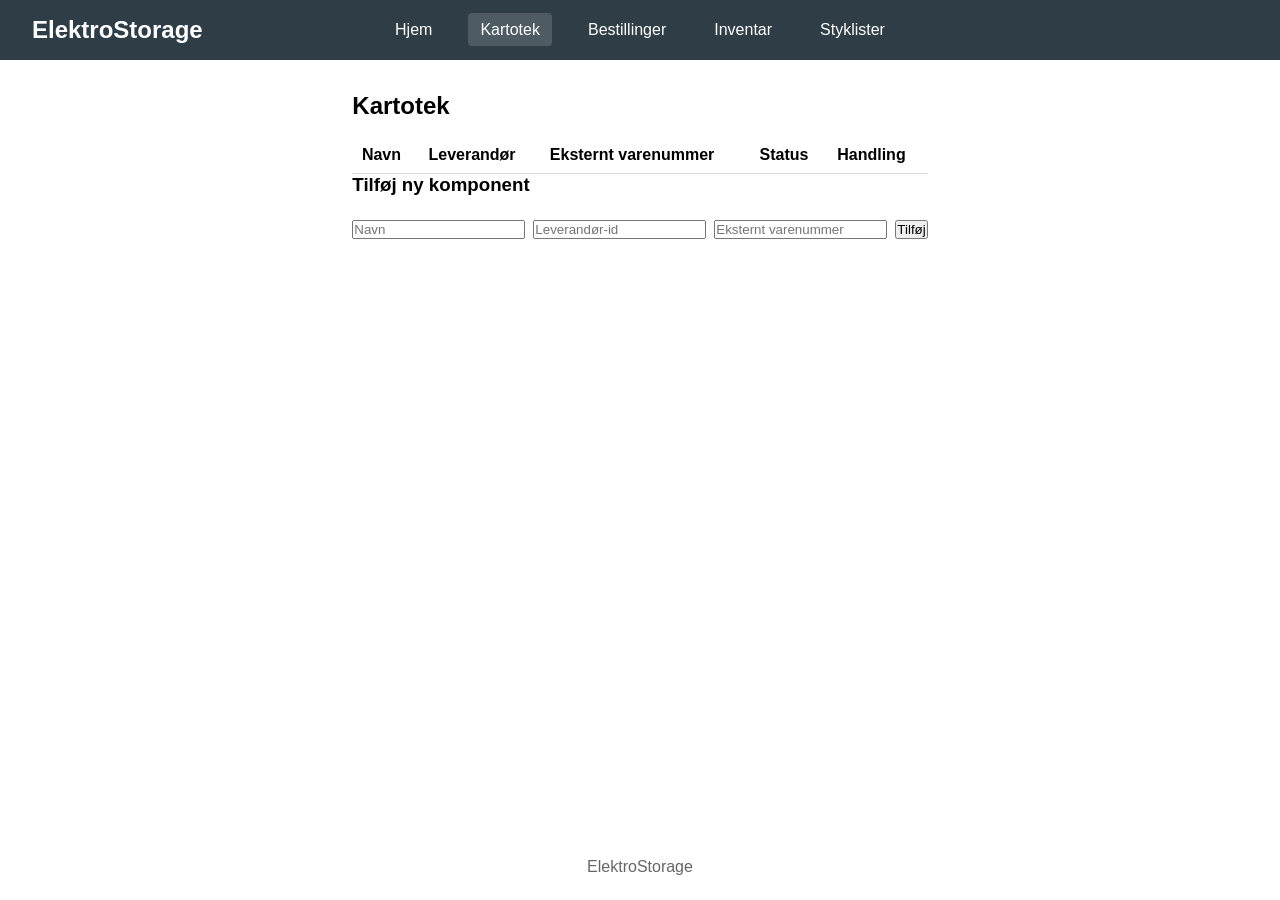
==== src/main/resources/static/components.html @ 700b6f3f "Frontend for all 5 tabs, with added backend functionality and modifications" ====
<!DOCTYPE html>
<html lang="da">
<head>
    <meta charset="UTF-8">
    <meta name="viewport" content="width=device-width, initial-scale=1.0">
    <title>Kartotek - ElektroStorage</title>
    <link rel="stylesheet" href="styling/styles.css">
</head>
<body>
<nav class="navbar">
    <div class="container">
        <h1>ElektroStorage</h1>
        <ul class="nav-links">
            <li><a href="index.html">Hjem</a></li>
            <li><a href="components.html" class="active">Kartotek</a></li>
            <li><a href="orders.html">Bestillinger</a></li>
            <li><a href="inventory.html">Inventar</a></li>
            <li><a href="assemblies.html">Styklister</a></li>
        </ul>
    </div>
</nav>

<main class="container">
    <h2>Kartotek</h2>

    <table>
        <thead>
        <tr>
            <th>Navn</th>
            <th>Leverandør</th>
            <th>Eksternt varenummer</th>
            <th>Status</th>
            <th>Handling</th>
        </tr>
        </thead>
        <tbody id="componentTableBody"></tbody>
    </table>

    <h3>Tilføj ny komponent</h3>
    <form id="componentForm">
        <input type="text" id="name" name="name" placeholder="Navn" required>
        <input type="number" id="supplierId" name="supplierId" placeholder="Leverandør-id" required>
        <input type="text" id="externalPartNumber" name="externalPartNumber" placeholder="Eksternt varenummer" required>
        <button type="submit">Tilføj</button>
    </form>
</main>

<footer class="footer">
    <p>ElektroStorage</p>
</footer>

    <script src="js/components.js"></script>
</body>
</html>
---- src/main/resources/static/styling/styles.css ----
* {
    margin: 0;
    padding: 0;
    box-sizing: border-box;
}

body {
    font-family: -apple-system, BlinkMacSystemFont, 'Segoe UI', Roboto, Oxygen, Ubuntu, sans-serif;
    min-height: 100vh;
    display: flex;
    flex-direction: column;
}

.navbar {
    background: #2f3e46;
    color: white;
    padding: 1rem 0;
}

.navbar .container {
    width: 100%;
    padding: 0 2rem;
    display: grid;
    grid-template-columns: 1fr auto 1fr;
    align-items: center;
}

.navbar h1 {
    justify-self: start;
}

.nav-links {
    list-style: none;
    display: flex;
    gap: 1.5rem;
    justify-self: center;
}

.nav-links a {
    color: white;
    text-decoration: none;
    padding: 0.5rem 0.75rem;
    border-radius: 4px;
}

.nav-links a:hover,
.nav-links a.active {
    background: rgba(255, 255, 255, 0.15);
}

main.container {
    max-width: 1000px;
    margin: 2rem auto;
    padding: 0 2rem;
    flex: 1;
}

.hero {
    text-align: center;
    padding: 3rem 1rem;
}

table {
    width: 100%;
    border-collapse: collapse;
    margin-top: 1rem;
}

th, td {
    text-align: left;
    padding: 0.6rem;
    border-bottom: 1px solid #ddd;
}

form {
    margin-top: 1.5rem;
    display: flex;
    gap: 0.5rem;
    flex-wrap: wrap;
}

button {
    cursor: pointer;
}

.footer {
    padding: 1.5rem;
    text-align: center;
    color: #666;
}
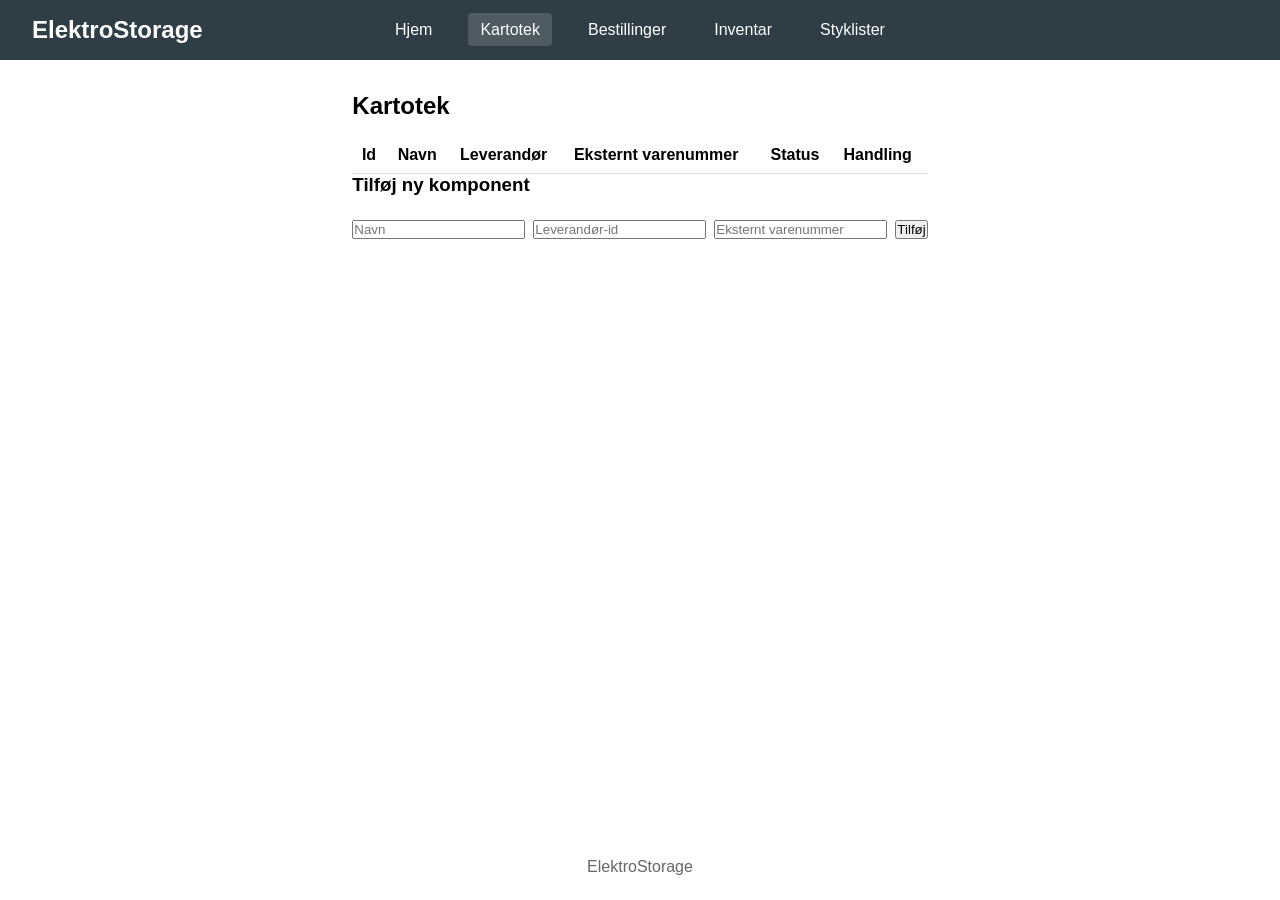
==== commit dd3c3db1: "Added id for relevant tables added sidebar with suppliers added order-history adjusted styling" ====
--- a/src/main/resources/static/components.html
+++ b/src/main/resources/static/components.html
@@ -26,6 +26,7 @@
     <table>
         <thead>
         <tr>
+            <th>Id</th>
             <th>Navn</th>
             <th>Leverandør</th>
             <th>Eksternt varenummer</th>
--- a/src/main/resources/static/styling/styles.css
+++ b/src/main/resources/static/styling/styles.css
@@ -64,6 +64,7 @@
     width: 100%;
     border-collapse: collapse;
     margin-top: 1rem;
+    margin-botton: 1.5rem;
 }
 
 th, td {
@@ -83,6 +84,33 @@
     cursor: pointer;
 }
 
+.btn-link {
+    display: inline-block;
+    margin-top: 2rem;
+    padding: 0.5rem 1rem;
+    background: #2f3e46;
+    color: white;
+    text-decoration: none;
+    border-radius: 4px;
+}
+
+.orders-sidebar {
+    position: fixed;
+    top: 120px;
+    left: 2rem;
+    width: 220px;
+}
+
+@media (max-width: 900px) {
+    .orders-sidebar {
+        position: static;
+        left: auto;
+        top: auto;
+        width: auto;
+        margin: 1rem 2rem;
+    }
+}
+
 .footer {
     padding: 1.5rem;
     text-align: center;
